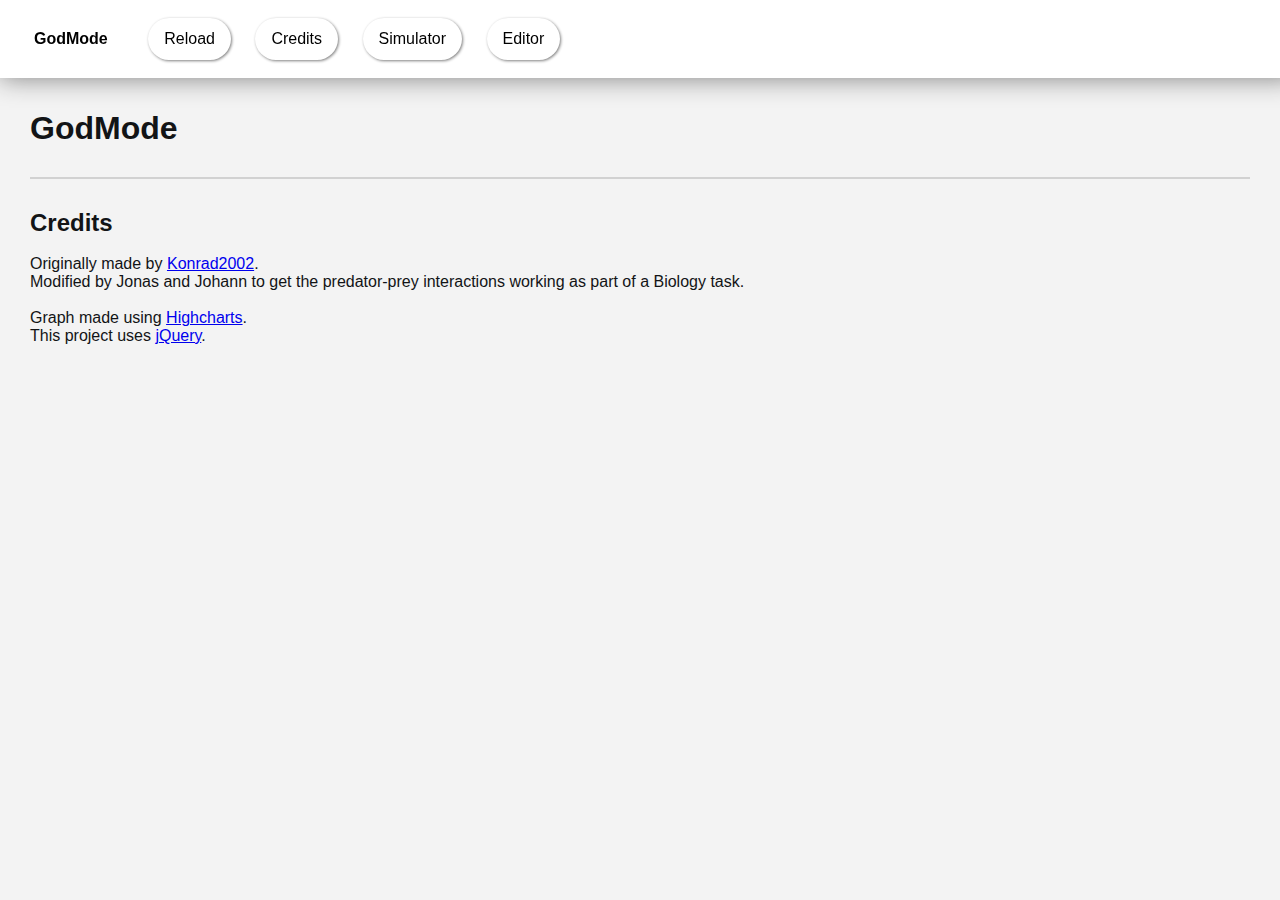
==== credits/index.html @ 33f1d755 "Increased Accessibility" ====
<!DOCTYPE html>
<html lang="en">
    <head>
        <meta charset="UTF-8">
        <meta name="viewport" content="width=device-width, initial-scale=1.0">
        <title>GodMode Credits</title>
    
        <link rel="stylesheet" href="../css/main.css">
        <link rel="stylesheet" href="../css/nav.css">
        <link rel="stylesheet" href="../css/config.css">
        <link rel="stylesheet" href="../css/form.css">
        <link rel="stylesheet" href="../css/map.css">
    
    </head>

<body onload="onload();">
    <div class="main">
        <header>
            <nav>
                <ul>
                    <li><span class="nav-title">GodMode</span></li>
                    <li><a href="">Reload</a></li>
                    <li><a href="/godmode/credits">Credits</a></li>
                    <li><a href="/godmode">Simulator</a></li>
                    <li><a href="/godmode/editor">Editor</a></li>
                </ul>
            </nav>
        </header>
        <div class="content">
            <h1>GodMode</h1>

            <hr>
            <h2>Credits</h2><br>
            <p>Originally made by <a href="https://github.com/konrad2002">Konrad2002</a>.</p>
            <p>Modified by Jonas and Johann to get the predator-prey interactions working as part of a Biology task.</p><br>
            <p>Graph made using <a href="https://www.highcharts.com/">Highcharts</a>.</p>
            <p>This project uses <a href="https://jquery.com/">jQuery</a>.</p>
            </div>
    
    </div>
</body>

</html>
---- css/main.css ----
* {
    padding: 0;
    margin: 0;
}

body {
    font-family: -apple-system, BlinkMacSystemFont, 'Segoe UI', Roboto, Oxygen, Ubuntu, Cantarell, 'Open Sans', 'Helvetica Neue', sans-serif;
    padding: 30px;
    color: rgb(18, 20, 22);
    background-color: #f3f3f3;
}

.content {
    margin-top: 80px;
}

hr {
    margin: 30px 0px;
    border: 1px solid #d1d1d1;
}
---- css/nav.css ----
nav {
    position: fixed;
    width: 100%;
    top: 0;
    left: 0;
    padding: 8px;
    z-index: 1;
    background-color: white;
    box-shadow: 0px 0px 25px gray;
}

nav ul li {
    display: inline-block;
}

nav .nav-title {
    display: inline-block;
    padding: 12px 16px;
    margin: 10px;
    font-weight: bold;
    color: black;
}

nav ul li a {
    display: inline-block;
    padding: 12px 16px;
    margin: 10px;
    cursor: pointer;
    text-decoration: none;
    color: black;
    transition: 0.3s;
    background-color: #fff;
    box-shadow: 1px 1px 3px gray;
    border-radius: 32px;
}

nav ul li a:hover {
    text-decoration: underline;
    background-color: #fafafa;
}
---- css/config.css ----
.configs {
    display: flex;
}

.config-box {
    display: block;
    width: 300px;
    margin: 15px;
    padding: 15px;
    border-right: 1px solid #d1d1d1;
}
---- css/form.css ----
button,
input,
textarea,
select {
    display: inline-block;
    padding: 12px 16px;
    margin: 10px;
    text-decoration: none;
    color: black;
    transition: 0.3s;
    background-color: #fff;
    border: none;
    box-shadow: 1px 1px 3px gray;
    border-radius: 32px;
    display: block;
}

input[type=checkbox] {
    display: inline-block;
}

textarea {
    border-radius: 8px;
    border-bottom-right-radius: 0px;
    transition: 0.1s;
}

button {
    cursor: pointer;
}
---- css/map.css ----
#canvas_map {
    width: 10px;
    height: 10px;
    border: solid 1px black;
    background-color: #fff;
}
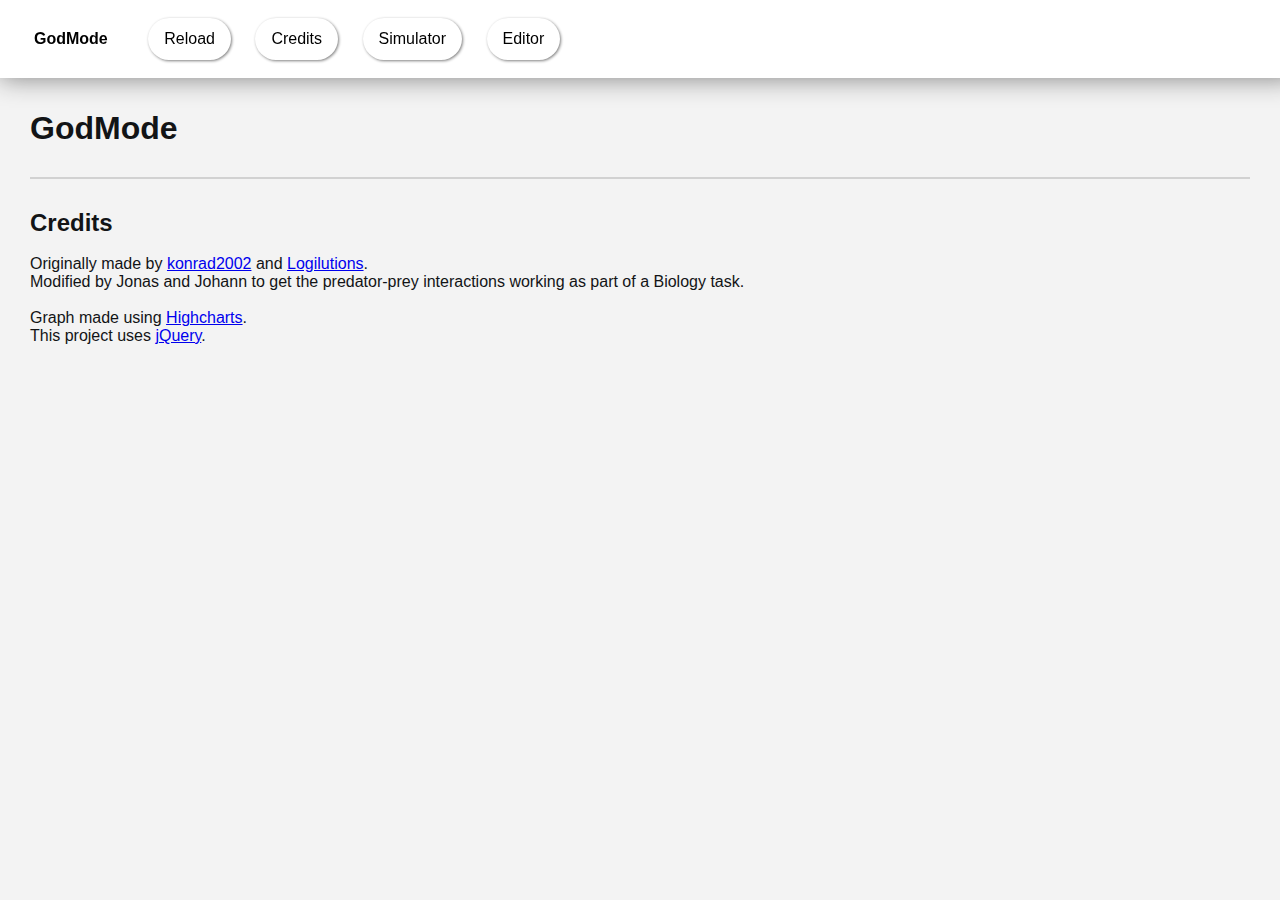
==== commit 946a177f: "GODMODE V2" ====
--- a/credits/index.html
+++ b/credits/index.html
@@ -31,7 +31,7 @@
 
             <hr>
             <h2>Credits</h2><br>
-            <p>Originally made by <a href="https://github.com/konrad2002">Konrad2002</a>.</p>
+            <p>Originally made by <a href="https://github.com/konrad2002">konrad2002</a> and <a href="logilutions.de">Logilutions</a>.</p>
             <p>Modified by Jonas and Johann to get the predator-prey interactions working as part of a Biology task.</p><br>
             <p>Graph made using <a href="https://www.highcharts.com/">Highcharts</a>.</p>
             <p>This project uses <a href="https://jquery.com/">jQuery</a>.</p>
@@ -40,4 +40,4 @@
     </div>
 </body>
 
-</html>+</html>
